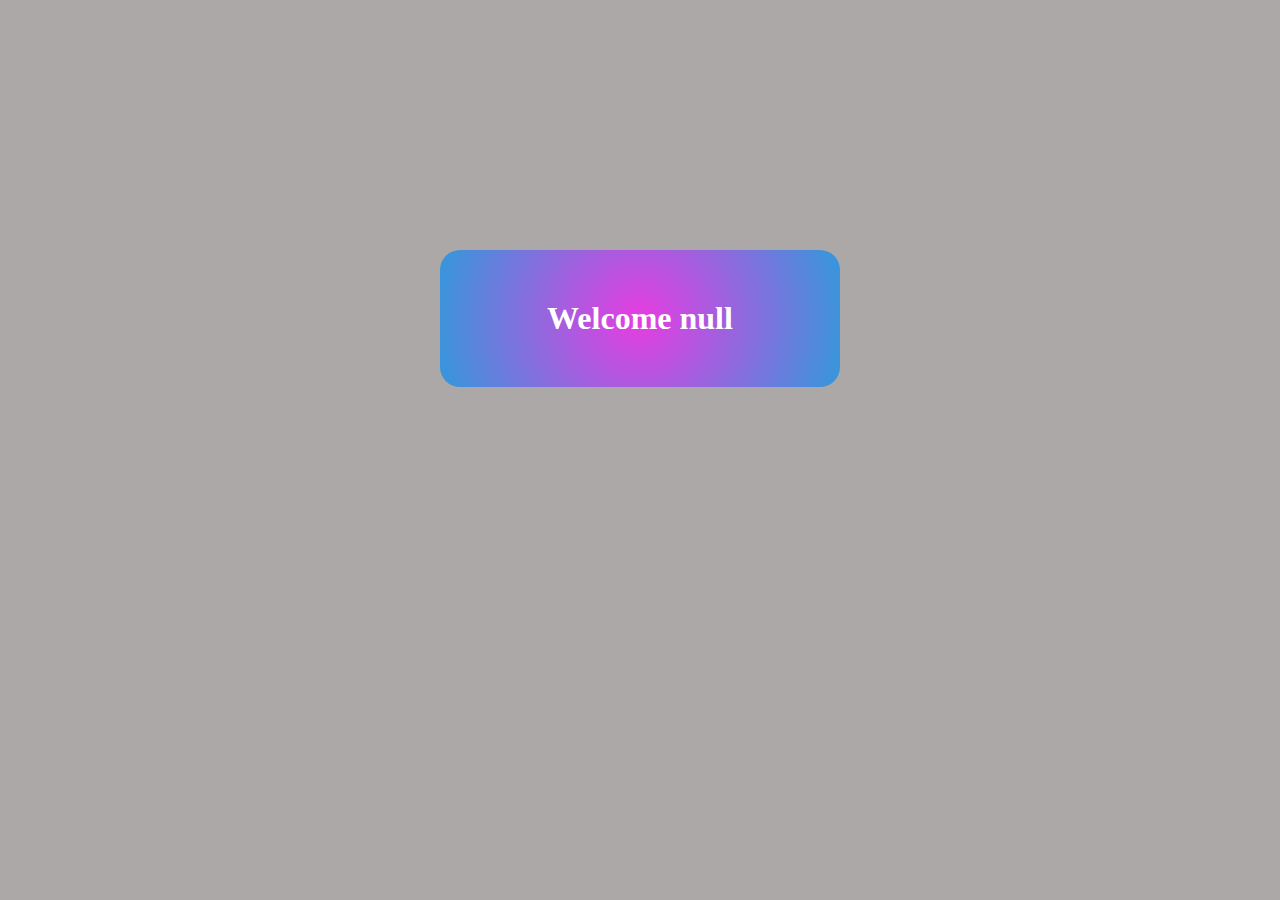
==== loginPage.html @ 961465f8 "Add files via upload" ====
<!DOCTYPE html>
<html lang="en">

<head>
    <meta charset="UTF-8">
    <meta name="viewport" content="width=device-width, initial-scale=1.0">
    <link rel="stylesheet" href="style.css">
    <title>Login Page</title>
</head>
<style>
    body{
        background-image: url(https://media.giphy.com/media/U3qYN8S0j3bpK/giphy.gif)
    }
</style>

<body>
    <h1 id="heading"></h1>

    <script>
        let userName = localStorage.getItem("signup"); 

        let headingElement = document.getElementById("heading");

        headingElement.innerText = "Welcome " + userName;

        localStorage.setItem("headingElement", userName);
    </script>
</body>

</html>
---- style.css ----
body{
    margin: 0;
    padding: 0;
    background-color: rgb(173, 168, 168);
}

.container{
    width: 350px;
    height: auto;
    background: radial-gradient(circle, #e73ce1, #3498db);
    margin: auto;
    padding: 10px;
    margin-top: 20px;
    border-radius: 20px;
}

h1{
    display: flex;
    align-items: center;
    justify-content: center;
}

.input{
    display: flex;
    align-items: center;
    justify-content: center;
    margin: 10px;
    
}

.input input{
    width: 180px;
    height: 15px;

}

.btn{
    display: flex;
    margin: auto;
    background-color: rgb(206, 63, 245);
    width: auto;
    padding: 10px;
    border: #0a4c78 2px solid;
    border-radius: 10px;
}

.link{
    display: flex;
    align-items: center;
    justify-content: center;
    margin: 20px;
    font-size: large;
    font-weight: 600;
}

a:link {
    text-decoration: none;
    
  }
  
  a:visited {
    text-decoration: none;
  }
  
  a:hover {
    text-decoration: underline;
  }
  
  a:active {
    text-decoration: underline;
  }

  #heading{
    width: 300px;
    margin: auto;
    height: auto;
    padding: 50px;
    color: white;
    margin-top: 250px;
    border-radius: 20px;
    background: radial-gradient(circle, #e73ce1, #3498db);
  }
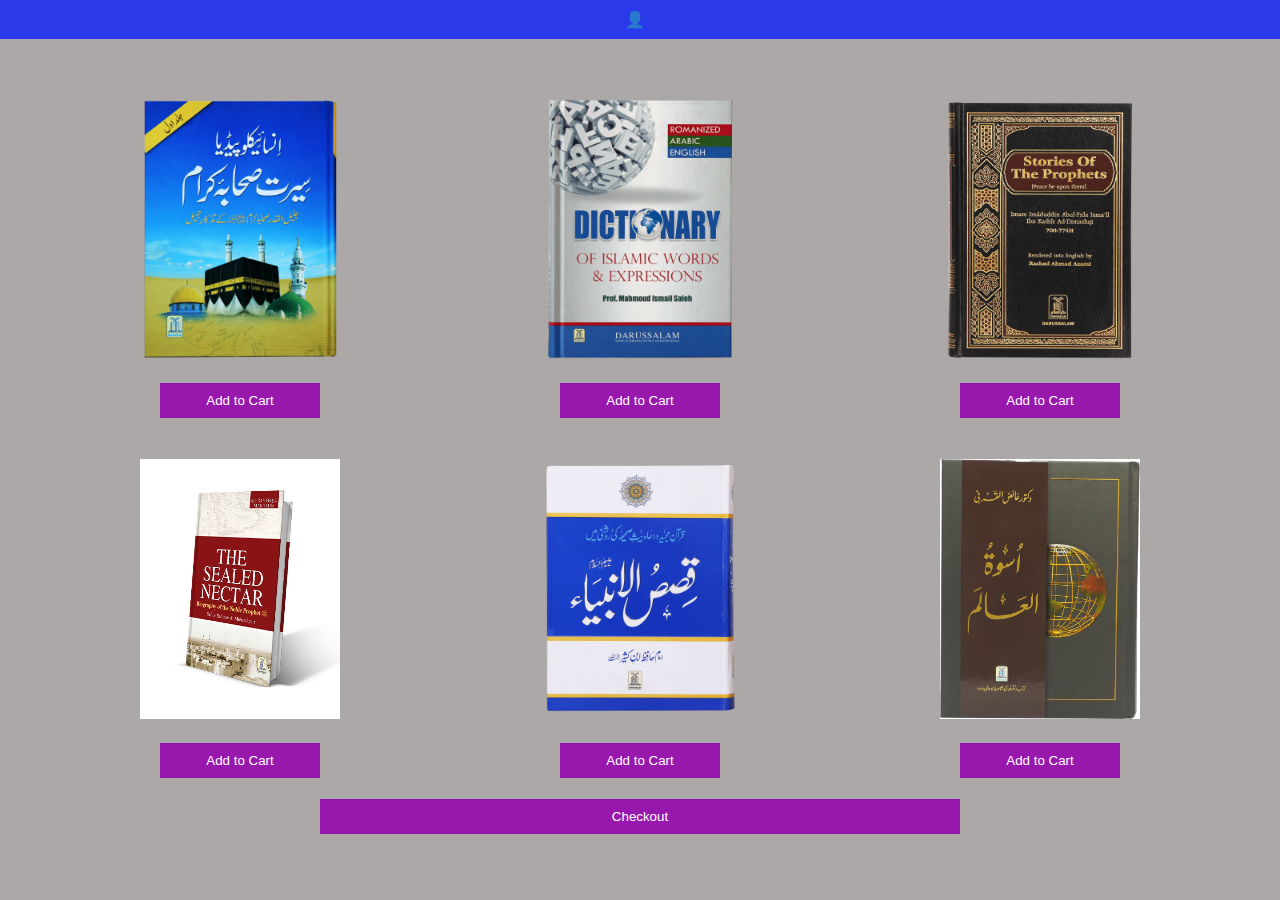
==== commit 929f8b9c: "Add files via upload" ====
--- a/loginPage.html
+++ b/loginPage.html
@@ -1,30 +1,76 @@
 <!DOCTYPE html>
 <html lang="en">
-
 <head>
     <meta charset="UTF-8">
     <meta name="viewport" content="width=device-width, initial-scale=1.0">
+    <title>Shopping Page</title>
     <link rel="stylesheet" href="style.css">
-    <title>Login Page</title>
 </head>
-<style>
-    body{
-        background-image: url(https://media.giphy.com/media/U3qYN8S0j3bpK/giphy.gif)
-    }
-</style>
+<body>
+    <header>
+        <nav>
+            <span id="user-icon">👤</span>
+            <span id="user-name"></span>
+        </nav>
+    </header>
 
-<body>
-    <h1 id="heading"></h1>
+    <div class="main">
+        <div class="box">
+            <img src="assets/b1.png">
+            <button onclick="addToCart('Product 1')">Add to Cart</button>
+        </div>
+        <div class="box">
+            <img src="assets/b2.png">
+            <button onclick="addToCart('Product 2')">Add to Cart</button>
+        </div>
+        <div class="box">
+            <img src="assets/b3.png">
+            <button onclick="addToCart('Product 3')">Add to Cart</button>
+        </div>
+        <div class="box">
+            <img src="assets/b4.jpg">
+            <button onclick="addToCart('Product 4')">Add to Cart</button>
+        </div>
+        <div class="box">
+            <img src="assets/b5.png">
+            <button onclick="addToCart('Product 5')">Add to Cart</button>
+        </div>
+        <div class="box">
+            <img src="assets/b6.jpg">
+            <button onclick="addToCart('Product 6')">Add to Cart</button>
+        </div>
+    </div>
+
+    <div style="text-align: center; margin-top: 20px;">
+        <button onclick="checkout()">Checkout</button>
+    </div>
 
     <script>
-        let userName = localStorage.getItem("signup"); 
+        let cartCount = 0;
 
-        let headingElement = document.getElementById("heading");
+        function updateUserNav() {
+            const userIcon = document.getElementById("user-icon");
+            const userName = localStorage.getItem("SignUp");
+            if (userName) {
+                document.getElementById("user-name").innerText = userName;
+            }
+        }
 
-        headingElement.innerText = "Welcome " + userName;
+        function addToCart(productName) {
+            cartCount++;
+            alert("Added " + productName + " to cart!");
+        }
 
-        localStorage.setItem("headingElement", userName);
+        function checkout() {
+            if (cartCount === 0) {
+                alert("Your cart is empty. Please add some products first.");
+            } else {
+                alert("Total products in your cart: " + cartCount);
+                window.location.href = "sign-up.html"; 
+            }
+        }
+
+        updateUserNav();
     </script>
 </body>
-
-</html>+</html>
--- a/style.css
+++ b/style.css
@@ -79,4 +79,84 @@
     margin-top: 250px;
     border-radius: 20px;
     background: radial-gradient(circle, #e73ce1, #3498db);
-  }+  }
+
+  header {
+    background-color: #1c2df1;
+    color: #000;
+    padding: 10px;
+    display: flex;
+    justify-content: center;
+    align-items: center;
+    opacity: 0.9;
+}
+
+#user-name {
+font-weight: bold;
+margin-left: 5px;
+font-size: 2rem;
+text-transform: capitalize; 
+}
+
+nav {
+    display: flex;
+    align-items: center;
+}
+
+#user-icon {
+    margin-right: 5px;
+    
+}
+
+#user-name {
+    font-weight: bold;
+    margin-left: 5px;
+}
+
+.main {
+    display: flex;
+    flex-wrap: wrap;
+    justify-content: center;
+    margin-top: 20px;
+}
+
+.box {
+    width: 320px;
+    height: 280px;
+    margin: 30px;
+    padding: 10px;
+    
+    text-align: center;
+}
+
+.box img {
+    width: 200px;
+    height: 260px;
+    margin-bottom: 20px;
+}
+
+button {
+    width: 50%;
+    padding: 10px 20px;
+    background-color: #9817ac;
+    color: white;
+    border: none;
+    cursor: pointer;
+    margin-bottom: 60px;
+}
+
+button:hover {
+    background-color: #cf46e4;
+}
+
+#user-name {
+  font-weight: bold;
+  margin-left: 5px;
+  text-transform: capitalize; /* Capitalize the text */
+}
+
+@media screen and (max-width: 600px) {
+  #user-name {
+      font-size: 14px; /* Adjust font size for smaller screens */
+  }
+}
